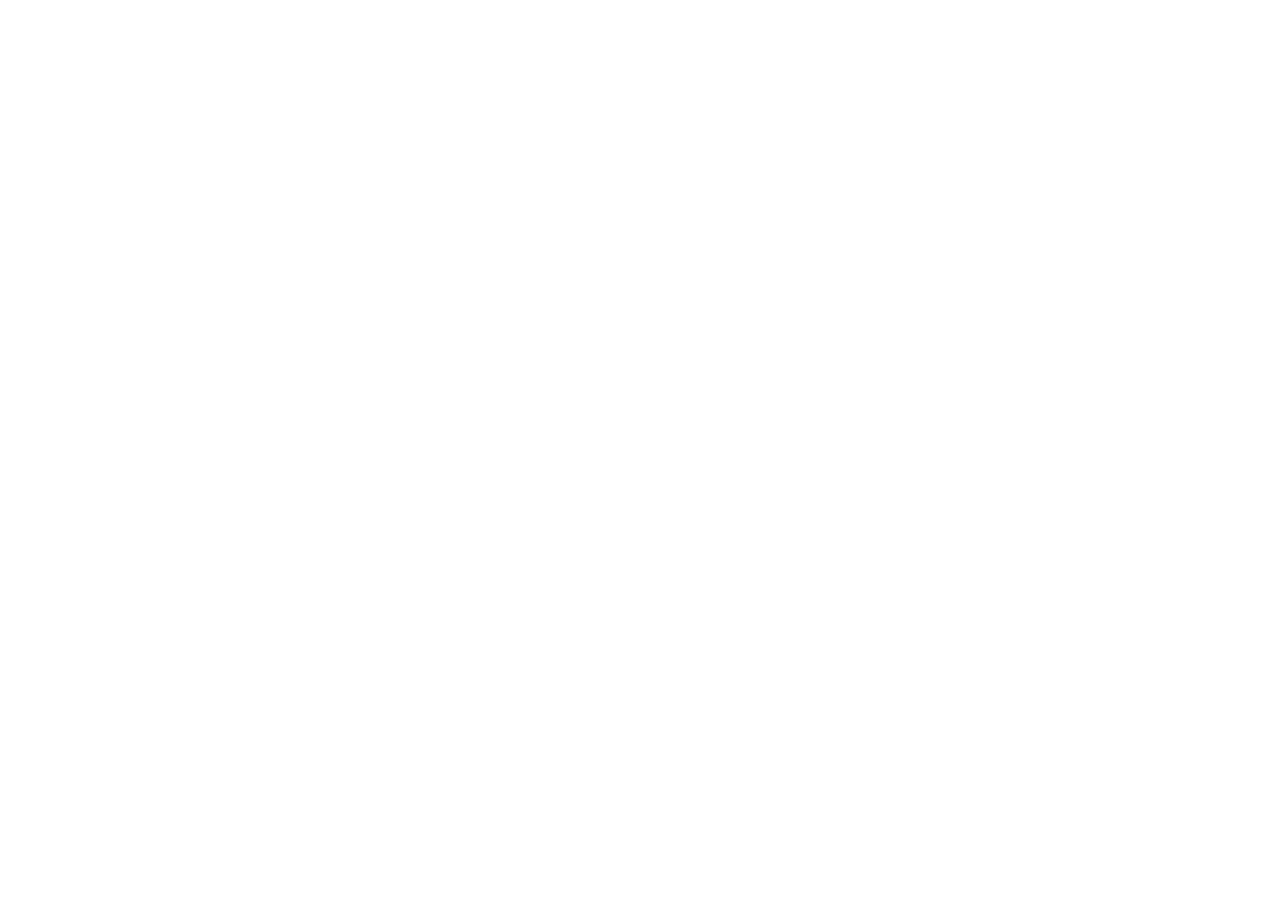
==== project.html @ 5424128a "first commit" ====
<!DOCTYPE html>
<html lang="en">
<head>
    <meta charset="UTF-8">
    <meta name="viewport" content="width=device-width, initial-scale=1.0">
    <title>Projects</title>
</head>
<body>
    
</body>
</html>
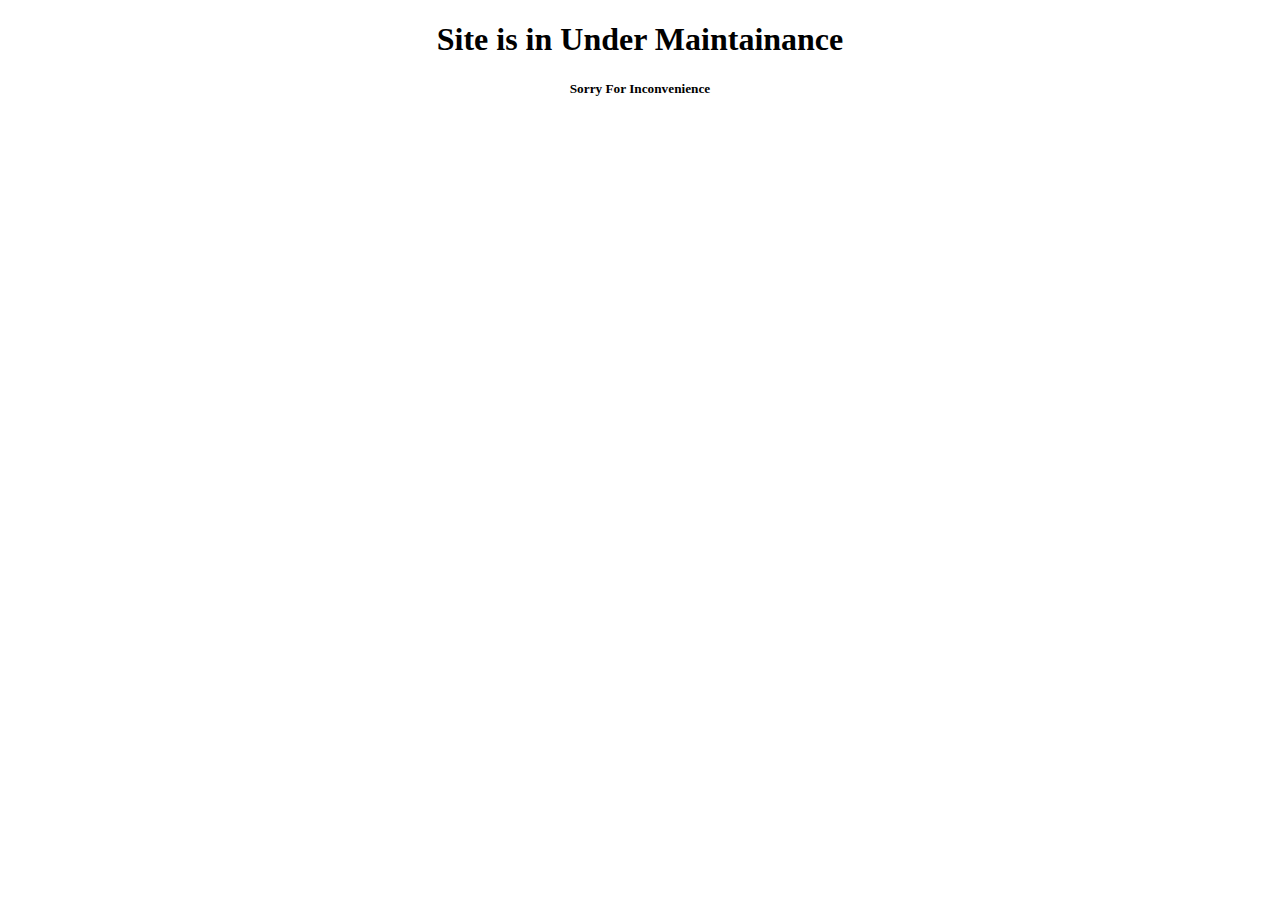
==== commit b9c80c26: "Secound commit" ====
--- a/project.html
+++ b/project.html
@@ -5,7 +5,8 @@
     <meta name="viewport" content="width=device-width, initial-scale=1.0">
     <title>Projects</title>
 </head>
-<body>
-    
+<body style="justify-content: center; align-items: center; text-align: center;">
+    <h1>Site is in Under Maintainance</h1>
+    <h5>Sorry For Inconvenience</h5>
 </body>
 </html>